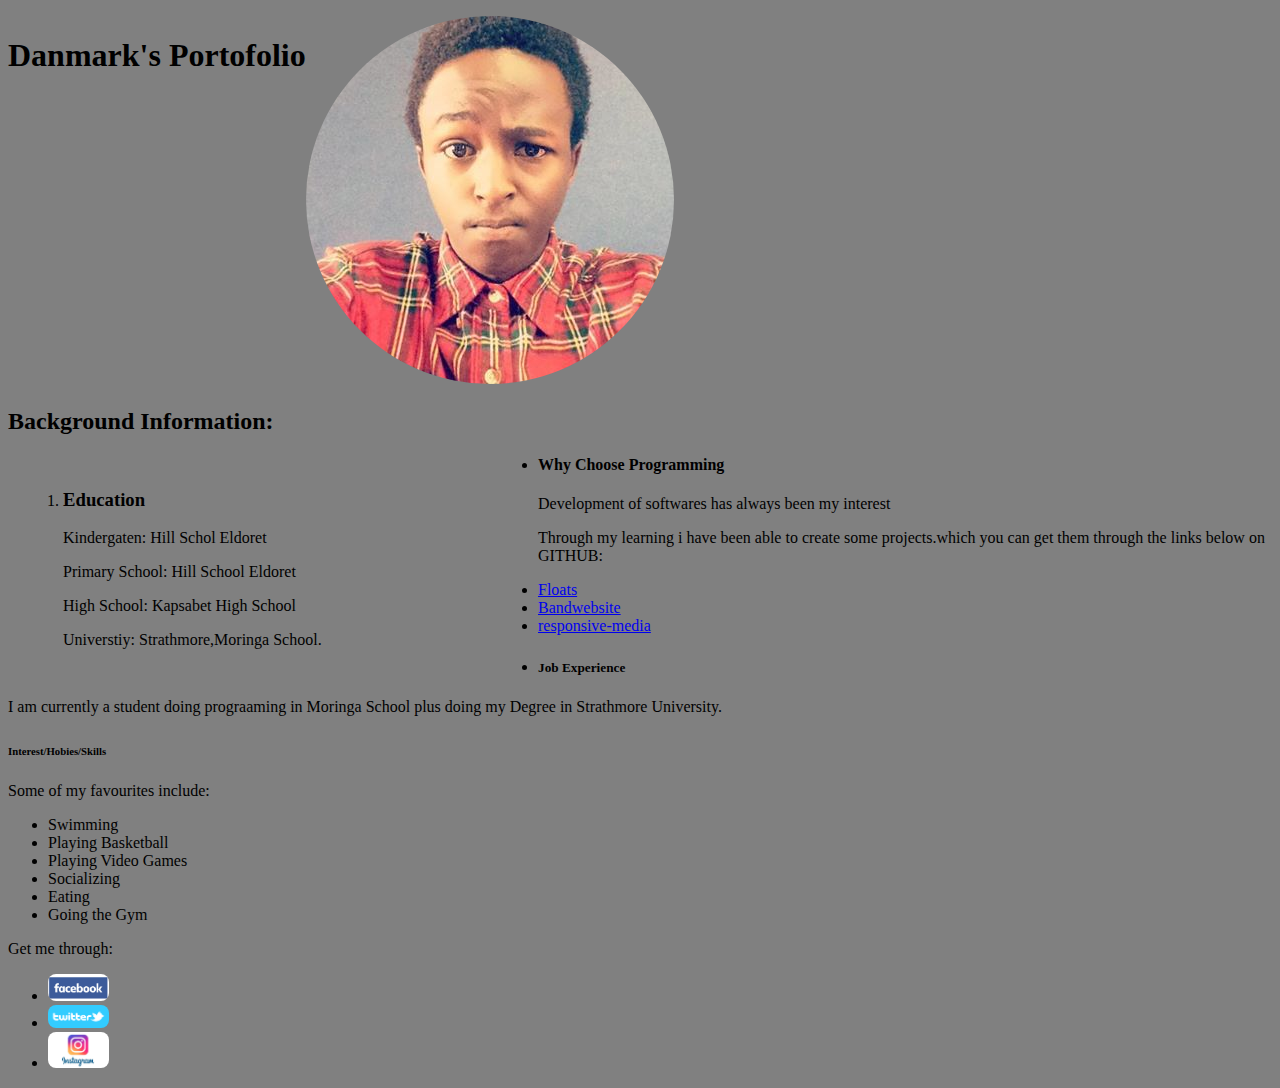
==== index.html @ 767a7494 "adjusting on padding and width" ====
<!DOCTYPE html>
<html>
<head>
    <title></title>
    <link href="css/styles.css" rel="stylesheet" type="text/css" media="all">
</head>
<body>
    <h1>Danmark's Portofolio</h1>
        <p><img class="dan" src="images/passport.jpg" alt="passportphoto of danmark"></p>
<h2>Background Information:</h2>
    <div class="column">
    <p>
    <ol>
        <li><h3>Education</h3></li>
        <p>Kindergaten: Hill Schol Eldoret</p>
        <p>Primary School: Hill School Eldoret</p>
        <p>High School: Kapsabet High School</p>
        <p>Universtiy: Strathmore,Moringa School.</p>
    </div>
        <li><h4>Why Choose Programming</h4></li>
        <p>Development of softwares has always been my interest</p>
        <p>Through my learning i have been able to create some projects.which you can get them through the links below on GITHUB:
            <ul>
                <li><a href="https://markdan58.github.io/floats/">Floats</a></li>
                <li><a href="https://markdan58.github.io/bandwebsite/">Bandwebsite</a></li>
                <li><a href="https://markdan58.github.io/media-query/">responsive-media</a></li>
            </ul></p>
        <li><h5>Job Experience</h5></li>
        <p>I am currently a student doing prograaming in Moringa School plus doing my Degree in Strathmore University.</p>
        <li><h6>Interest/Hobies/Skills</h6></li>
        <p>Some of my favourites include:
            <ul>
                <li>Swimming</li>
                <li>Playing Basketball</li>
                <li>Playing Video Games</li>
                <li>Socializing</li>
                <li>Eating</li>
                <li>Going the Gym</li>
            </ul> </p>
    </ol>
        <p>Get me through:</p>
        <ul>
            <li><a href="https://www.facebook.com/lovedan.mark"><img class="intro"src="images/facebooklogo.jpg"></li>
            <li><a href="https://twitter.com/Danmark_DM"><img class="twit"src="images/twitter-logo.jpg"></li> 
            <li><a href="https://www.instagram.com/d.a.n_m.a.r.k/"><img class="insta"src="images/Instagram-Logo.jpg"></li>
        </ul>
    </p>
</body>
</html>
---- css/styles.css ----
@media screen and (min-width: 480px) and (max-width: 767px) {
    body {
        background-color:brown;
    }
}
@media screen and (min-width: 768px) {
  body {
    background-color:grey;
  }
  .column {
    width: 500px;
    float: left;
    padding: 15px;
  }
.dan {
    border-radius: 50%;
    
}
h1{
    float:left;
}
.intro{
    width:5%;
    height:10%;
    border-radius:8px;
}
.twit{
    width: 5%;
    height:10%;
    border-radius:8px;
}
.insta{
    width:5%;
    height:10%;
    border-radius:8px;
}
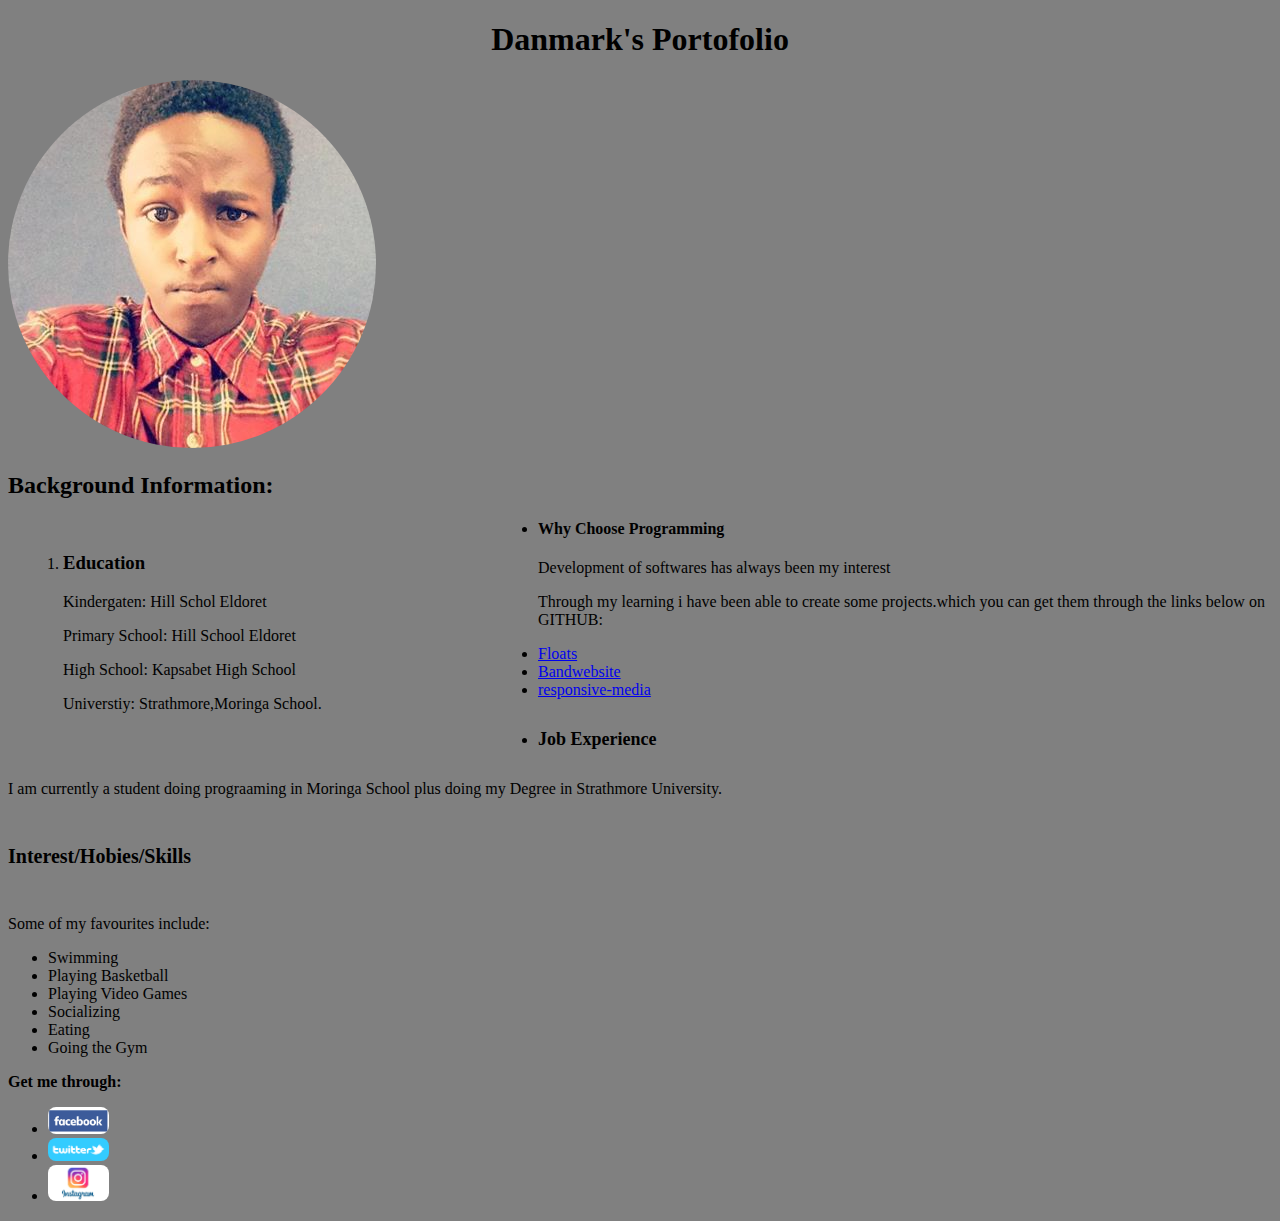
==== commit 0badaa38: "adding font-weight" ====
--- a/index.html
+++ b/index.html
@@ -38,7 +38,7 @@
                 <li>Going the Gym</li>
             </ul> </p>
     </ol>
-        <p>Get me through:</p>
+        <p class="social">Get me through:</p>
         <ul>
             <li><a href="https://www.facebook.com/lovedan.mark"><img class="intro"src="images/facebooklogo.jpg"></li>
             <li><a href="https://twitter.com/Danmark_DM"><img class="twit"src="images/twitter-logo.jpg"></li> 
--- a/css/styles.css
+++ b/css/styles.css
@@ -17,7 +17,7 @@
     
 }
 h1{
-    float:left;
+    text-align:center;
 }
 .intro{
     width:5%;
@@ -33,4 +33,13 @@
     width:5%;
     height:10%;
     border-radius:8px;
+}
+h5{
+    font-size:18px;
+}
+h6{
+    font-size:20px;
+}
+.social{
+    font-weight: bold;
 }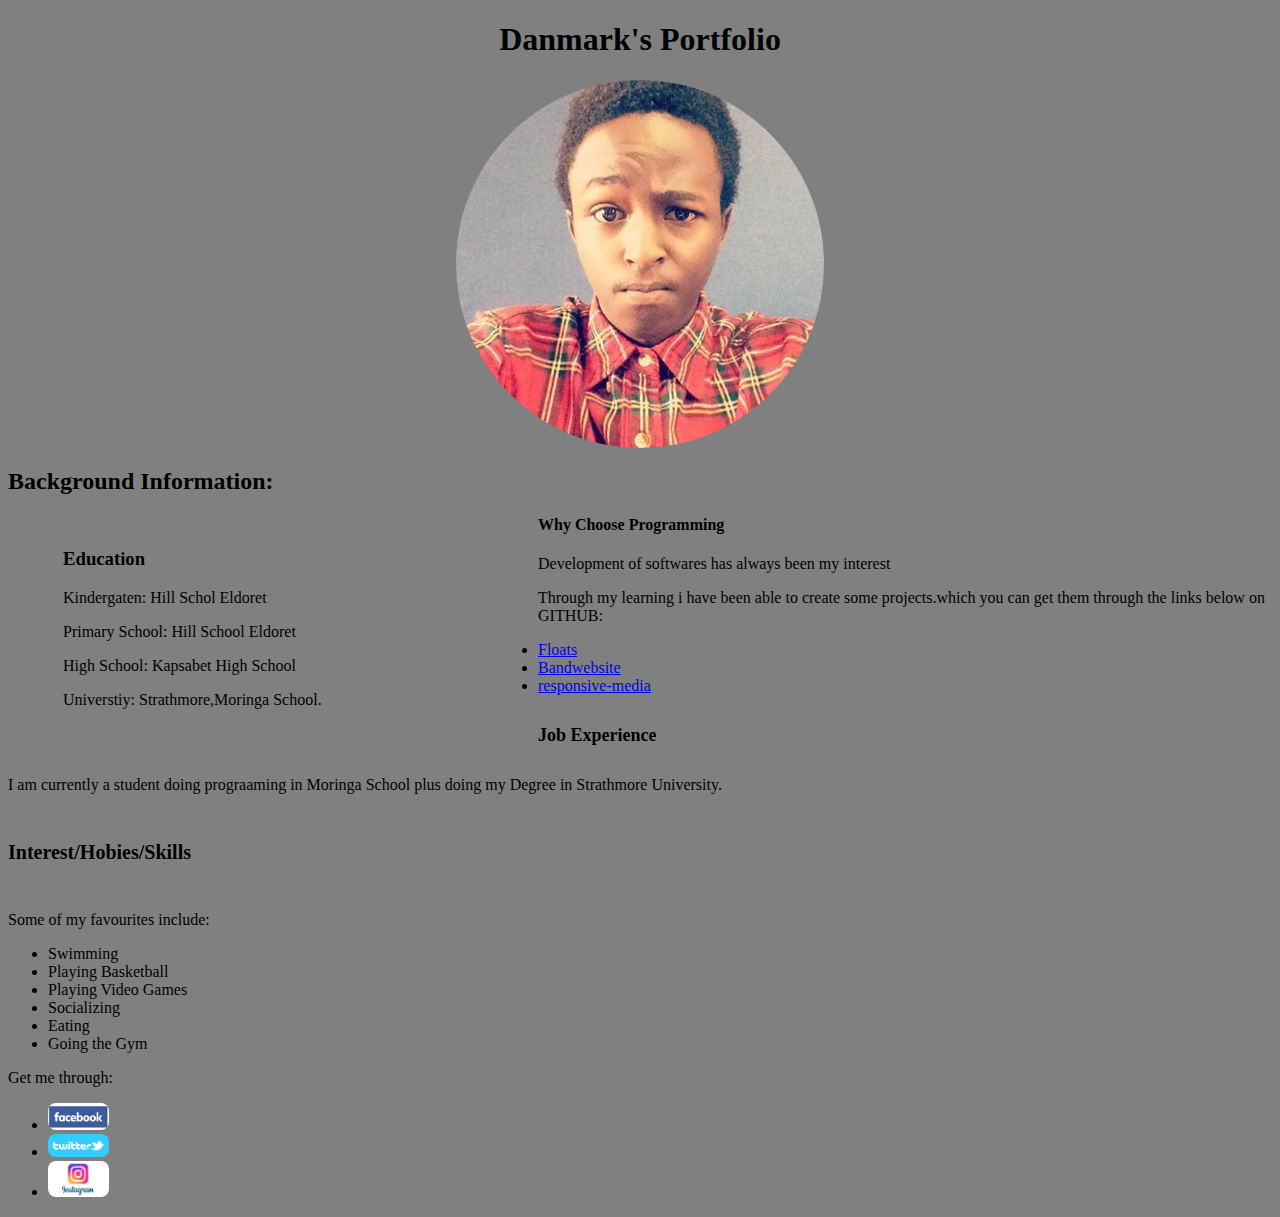
==== commit 46811fc0: "correction of spelling errors" ====
--- a/index.html
+++ b/index.html
@@ -5,19 +5,19 @@
     <link href="css/styles.css" rel="stylesheet" type="text/css" media="all">
 </head>
 <body>
-    <h1>Danmark's Portofolio</h1>
+    <h1>Danmark's Portfolio</h1>
         <p><img class="dan" src="images/passport.jpg" alt="passportphoto of danmark"></p>
 <h2>Background Information:</h2>
     <div class="column">
     <p>
     <ol>
-        <li><h3>Education</h3></li>
+        <h3>Education</h3>
         <p>Kindergaten: Hill Schol Eldoret</p>
         <p>Primary School: Hill School Eldoret</p>
         <p>High School: Kapsabet High School</p>
         <p>Universtiy: Strathmore,Moringa School.</p>
     </div>
-        <li><h4>Why Choose Programming</h4></li>
+        <h4>Why Choose Programming</h4>
         <p>Development of softwares has always been my interest</p>
         <p>Through my learning i have been able to create some projects.which you can get them through the links below on GITHUB:
             <ul>
@@ -25,9 +25,9 @@
                 <li><a href="https://markdan58.github.io/bandwebsite/">Bandwebsite</a></li>
                 <li><a href="https://markdan58.github.io/media-query/">responsive-media</a></li>
             </ul></p>
-        <li><h5>Job Experience</h5></li>
+        <h5>Job Experience</h5>
         <p>I am currently a student doing prograaming in Moringa School plus doing my Degree in Strathmore University.</p>
-        <li><h6>Interest/Hobies/Skills</h6></li>
+        <h6>Interest/Hobies/Skills</h6>
         <p>Some of my favourites include:
             <ul>
                 <li>Swimming</li>
@@ -38,7 +38,7 @@
                 <li>Going the Gym</li>
             </ul> </p>
     </ol>
-        <p class="social">Get me through:</p>
+        <p class="social"></p>Get me through:</p>
         <ul>
             <li><a href="https://www.facebook.com/lovedan.mark"><img class="intro"src="images/facebooklogo.jpg"></li>
             <li><a href="https://twitter.com/Danmark_DM"><img class="twit"src="images/twitter-logo.jpg"></li> 
--- a/css/styles.css
+++ b/css/styles.css
@@ -14,7 +14,9 @@
   }
 .dan {
     border-radius: 50%;
-    
+    margin-left:auto;
+    margin-right:auto;
+    display:block;   
 }
 h1{
     text-align:center;
@@ -42,4 +44,7 @@
 }
 .social{
     font-weight: bold;
+}
+.hobby{
+    float:right;
 }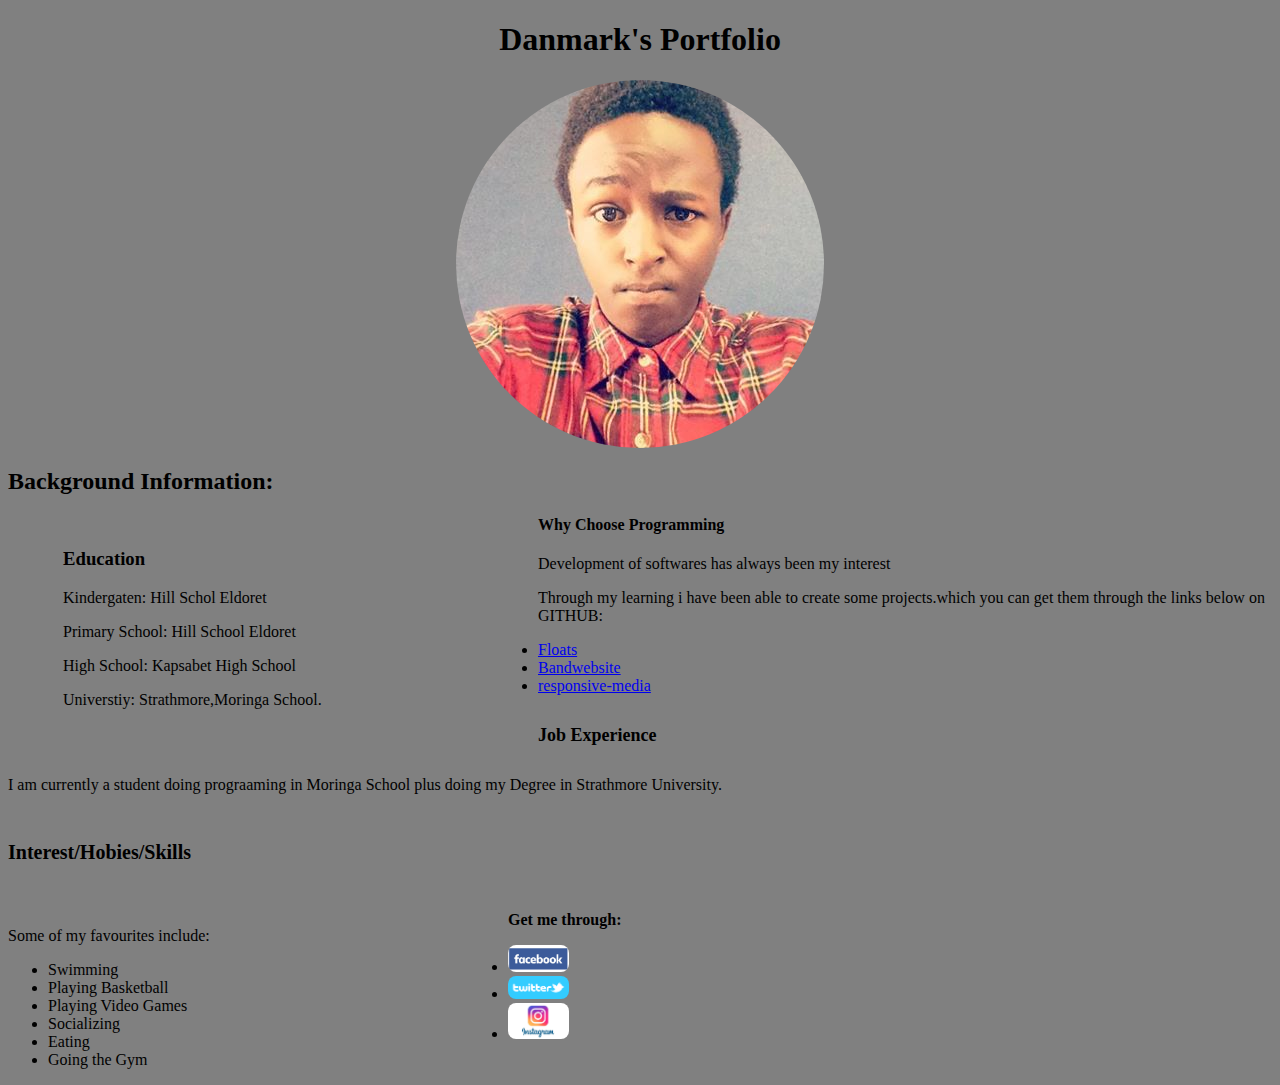
==== commit 1b1b88c3: "Alignment of context" ====
--- a/index.html
+++ b/index.html
@@ -16,6 +16,8 @@
         <p>Primary School: Hill School Eldoret</p>
         <p>High School: Kapsabet High School</p>
         <p>Universtiy: Strathmore,Moringa School.</p>
+        </ol>
+    </p>
     </div>
         <h4>Why Choose Programming</h4>
         <p>Development of softwares has always been my interest</p>
@@ -24,10 +26,12 @@
                 <li><a href="https://markdan58.github.io/floats/">Floats</a></li>
                 <li><a href="https://markdan58.github.io/bandwebsite/">Bandwebsite</a></li>
                 <li><a href="https://markdan58.github.io/media-query/">responsive-media</a></li>
-            </ul></p>
+            </ul>
+        </p>
         <h5>Job Experience</h5>
         <p>I am currently a student doing prograaming in Moringa School plus doing my Degree in Strathmore University.</p>
         <h6>Interest/Hobies/Skills</h6>
+        <div class="hobby">
         <p>Some of my favourites include:
             <ul>
                 <li>Swimming</li>
@@ -36,9 +40,10 @@
                 <li>Socializing</li>
                 <li>Eating</li>
                 <li>Going the Gym</li>
-            </ul> </p>
-    </ol>
-        <p class="social"></p>Get me through:</p>
+            </ul>
+        </p>
+        </div>
+        <p class="social">Get me through:</p>
         <ul>
             <li><a href="https://www.facebook.com/lovedan.mark"><img class="intro"src="images/facebooklogo.jpg"></li>
             <li><a href="https://twitter.com/Danmark_DM"><img class="twit"src="images/twitter-logo.jpg"></li> 
--- a/css/styles.css
+++ b/css/styles.css
@@ -46,5 +46,6 @@
     font-weight: bold;
 }
 .hobby{
-    float:right;
+    float:left;
+    width:500px;
 }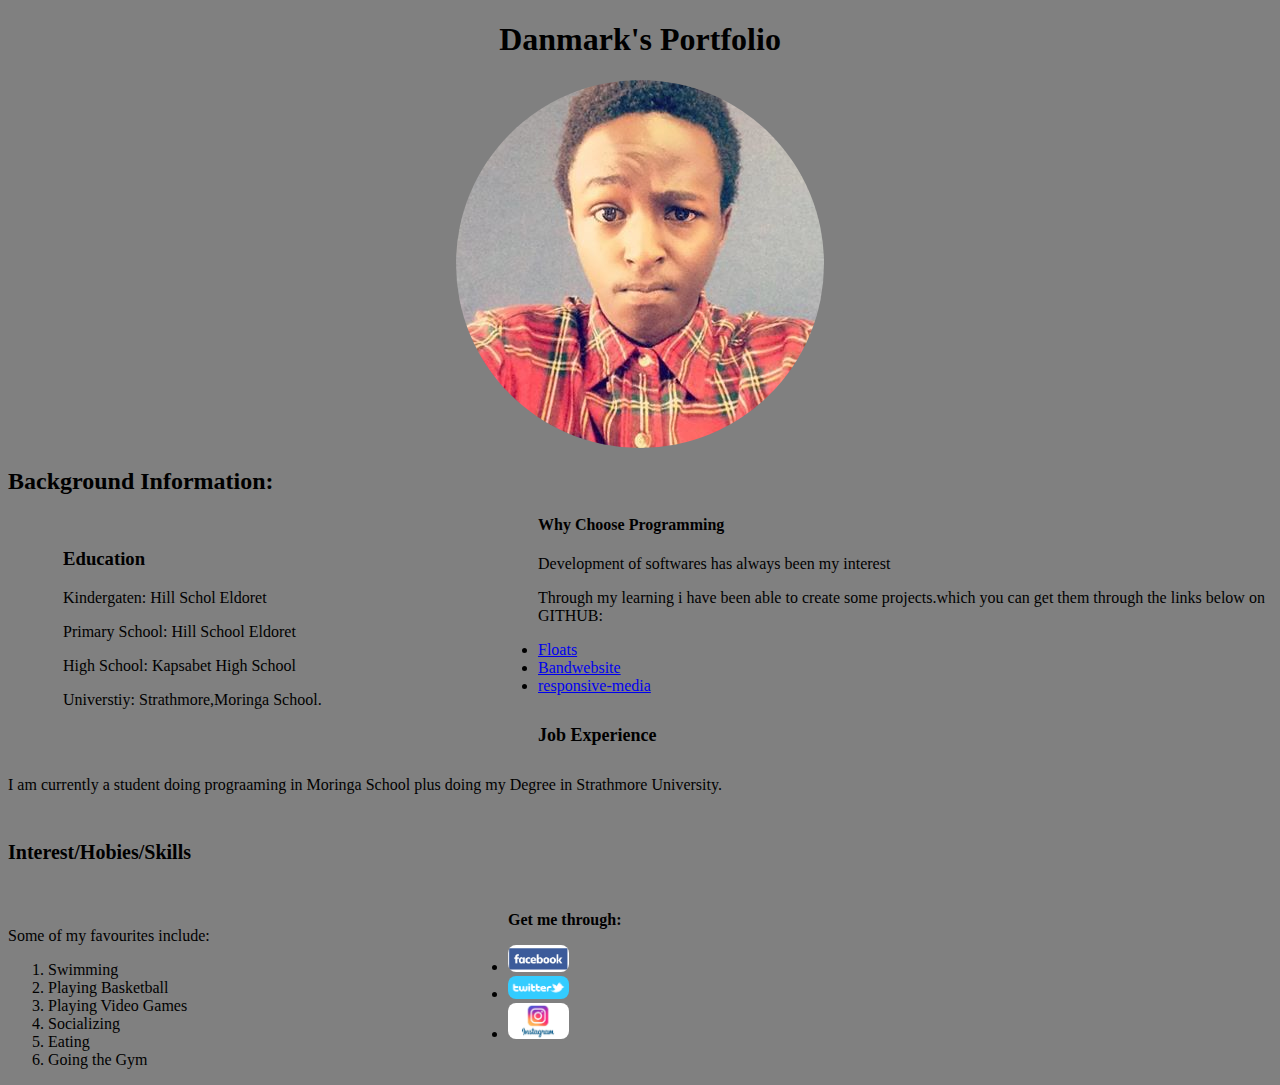
==== commit b17851a6: "changing ul to ol" ====
--- a/index.html
+++ b/index.html
@@ -33,14 +33,14 @@
         <h6>Interest/Hobies/Skills</h6>
         <div class="hobby">
         <p>Some of my favourites include:
-            <ul>
+            <ol>
                 <li>Swimming</li>
                 <li>Playing Basketball</li>
                 <li>Playing Video Games</li>
                 <li>Socializing</li>
                 <li>Eating</li>
                 <li>Going the Gym</li>
-            </ul>
+            </ol>
         </p>
         </div>
         <p class="social">Get me through:</p>
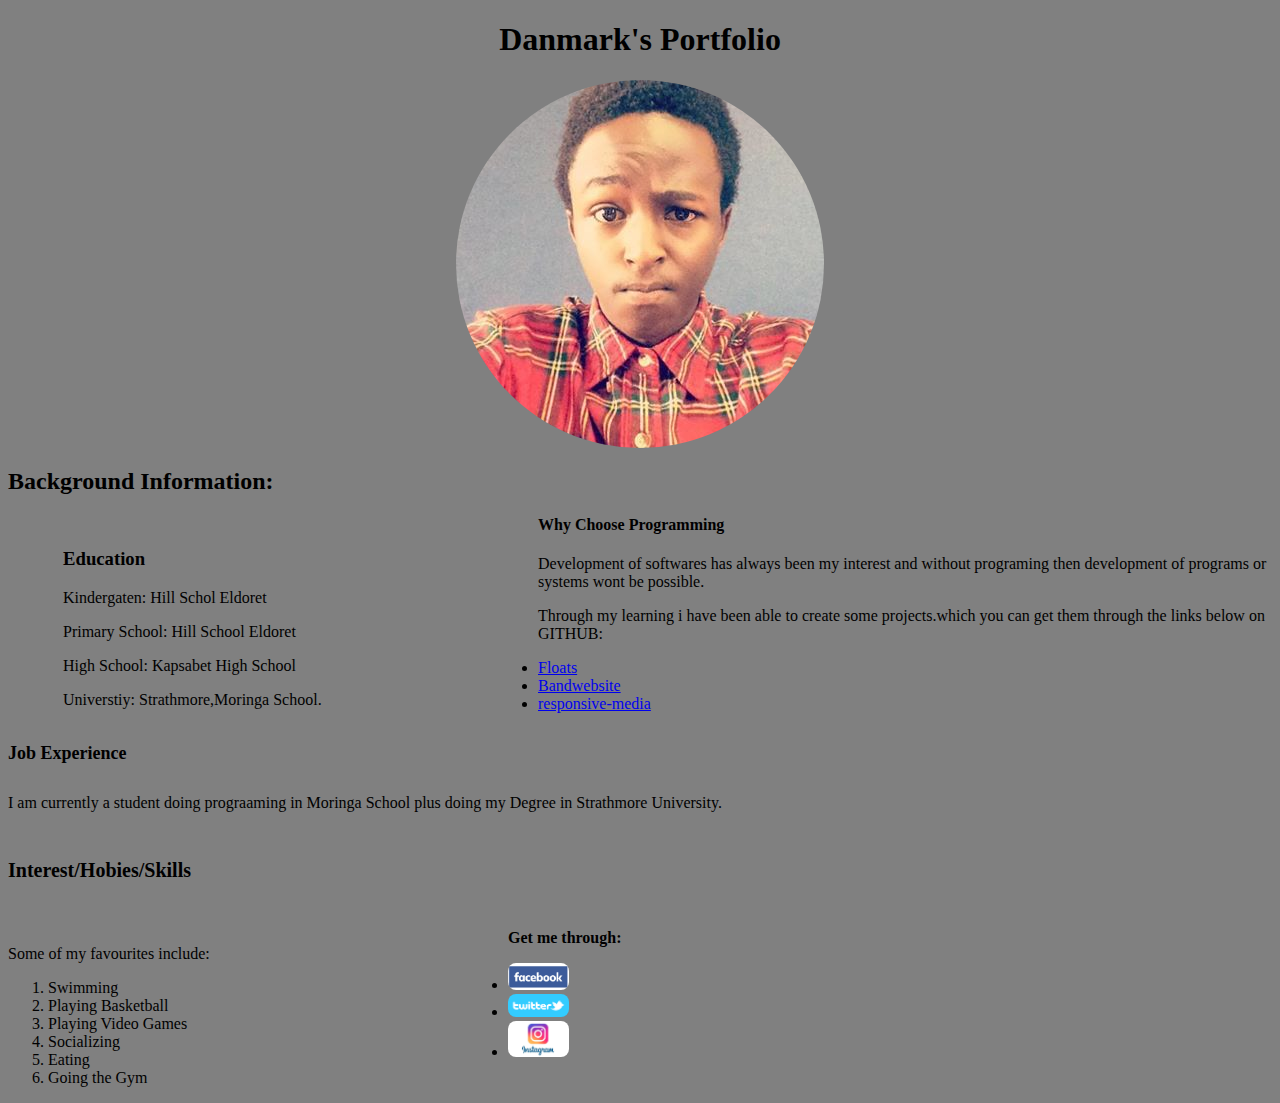
==== commit e1950374: "Adding content to why choose programing" ====
--- a/index.html
+++ b/index.html
@@ -16,11 +16,11 @@
         <p>Primary School: Hill School Eldoret</p>
         <p>High School: Kapsabet High School</p>
         <p>Universtiy: Strathmore,Moringa School.</p>
-        </ol>
+    </ol>
     </p>
     </div>
         <h4>Why Choose Programming</h4>
-        <p>Development of softwares has always been my interest</p>
+        <p>Development of softwares has always been my interest and without programing then development of programs or systems wont be possible.</p>
         <p>Through my learning i have been able to create some projects.which you can get them through the links below on GITHUB:
             <ul>
                 <li><a href="https://markdan58.github.io/floats/">Floats</a></li>
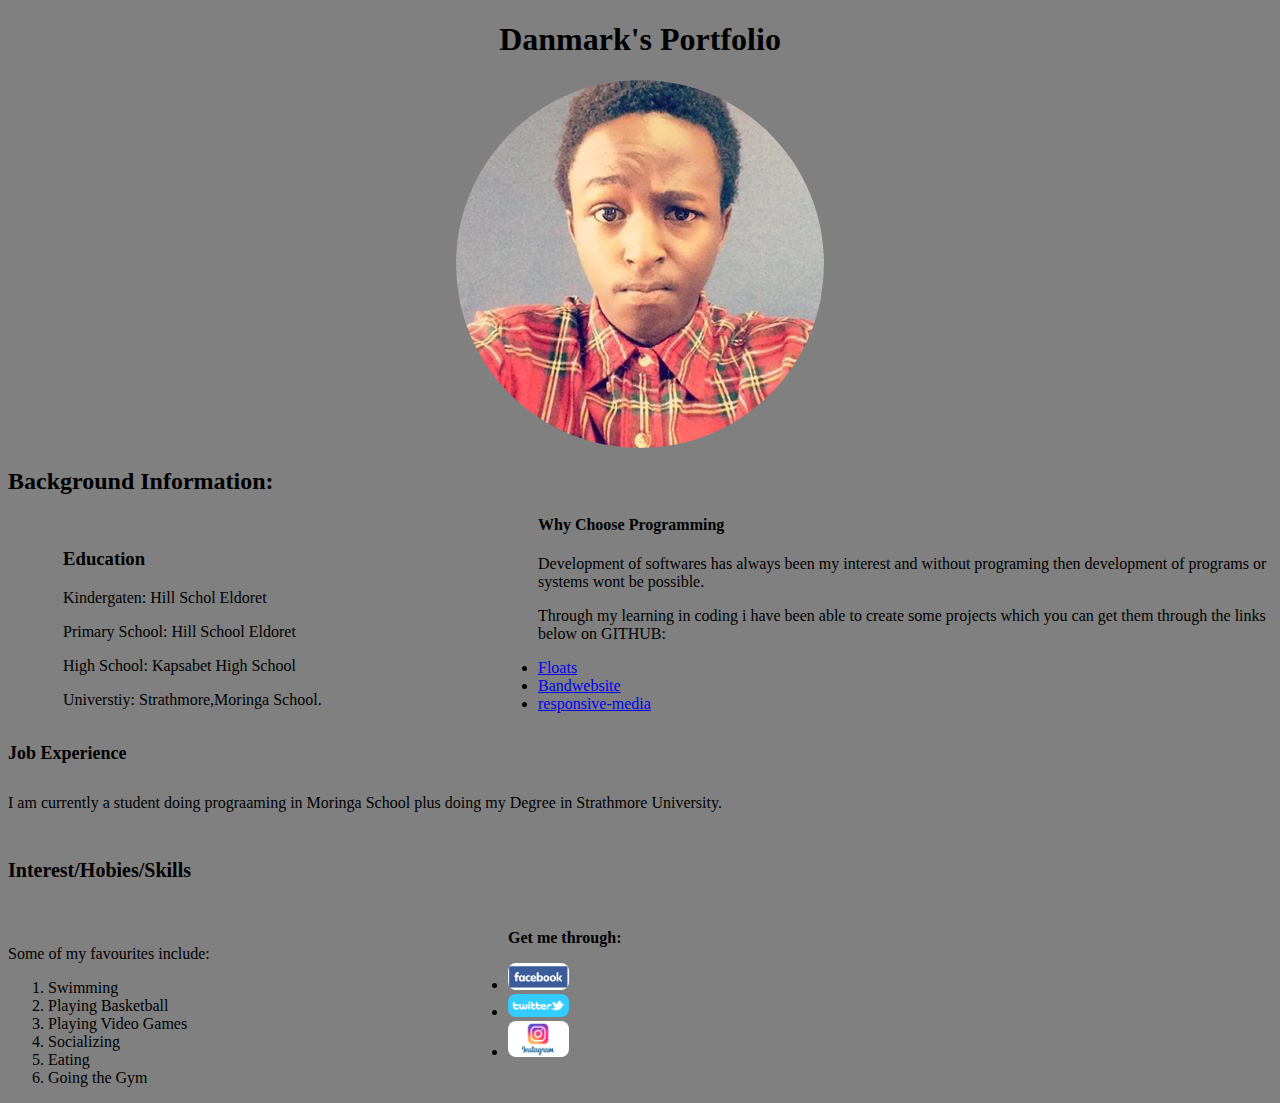
==== commit d739d54f: "more content on why programing" ====
--- a/index.html
+++ b/index.html
@@ -21,7 +21,7 @@
     </div>
         <h4>Why Choose Programming</h4>
         <p>Development of softwares has always been my interest and without programing then development of programs or systems wont be possible.</p>
-        <p>Through my learning i have been able to create some projects.which you can get them through the links below on GITHUB:
+        <p>Through my learning in coding i have been able to create some projects which you can get them through the links below on GITHUB:
             <ul>
                 <li><a href="https://markdan58.github.io/floats/">Floats</a></li>
                 <li><a href="https://markdan58.github.io/bandwebsite/">Bandwebsite</a></li>
